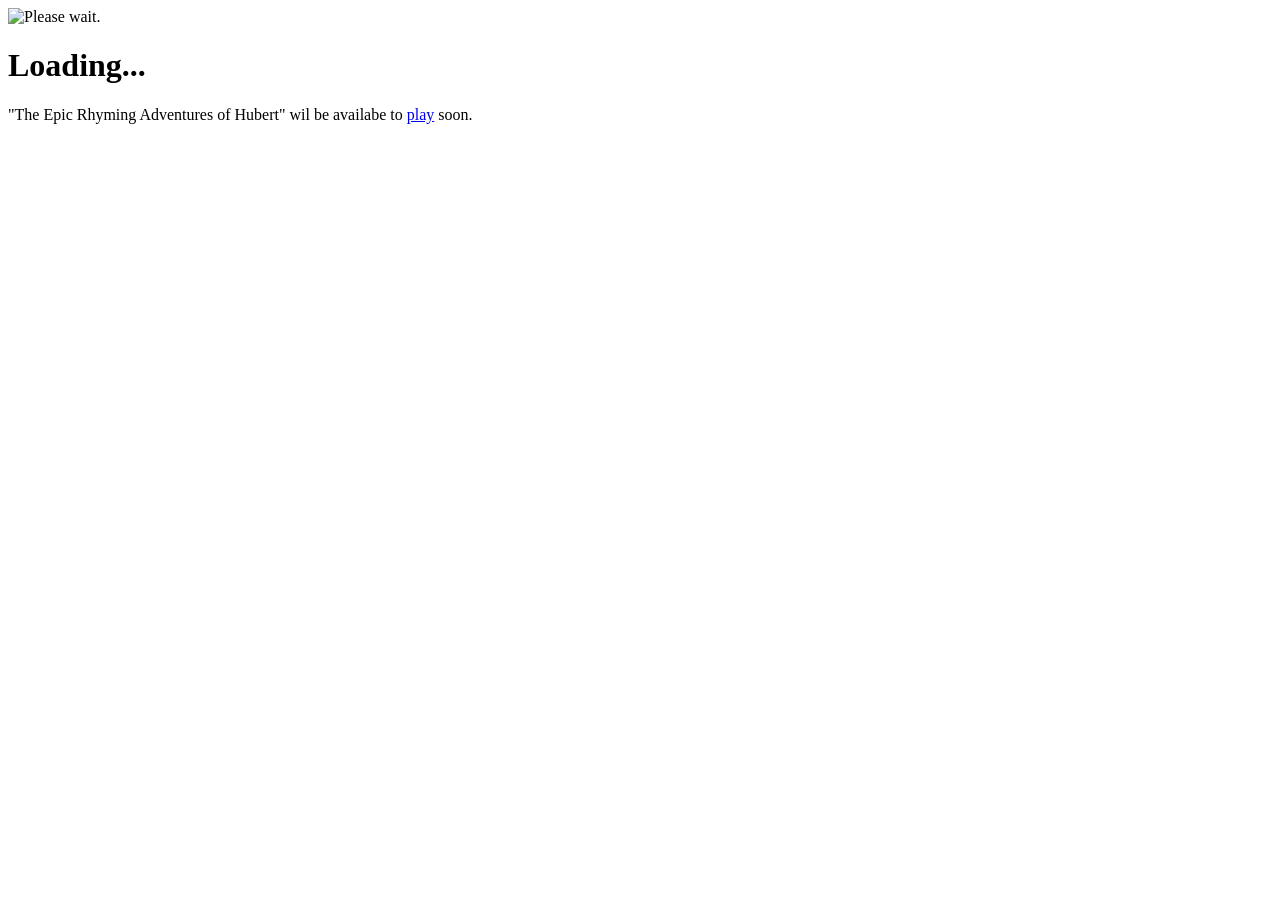
==== MMP100_Website/site_pg0.html @ 9b138c76 "Add files via upload" ====
<html>

	<head>

	</head>

	<body>
		<img src="loading.gif" alt="Please wait.">
		<h1>Loading... </h1>
	<head> "The Epic Rhyming Adventures of Hubert" wil be availabe to <a href="site_pg1.html">play</a> soon. </head>
	</body>

	

</html
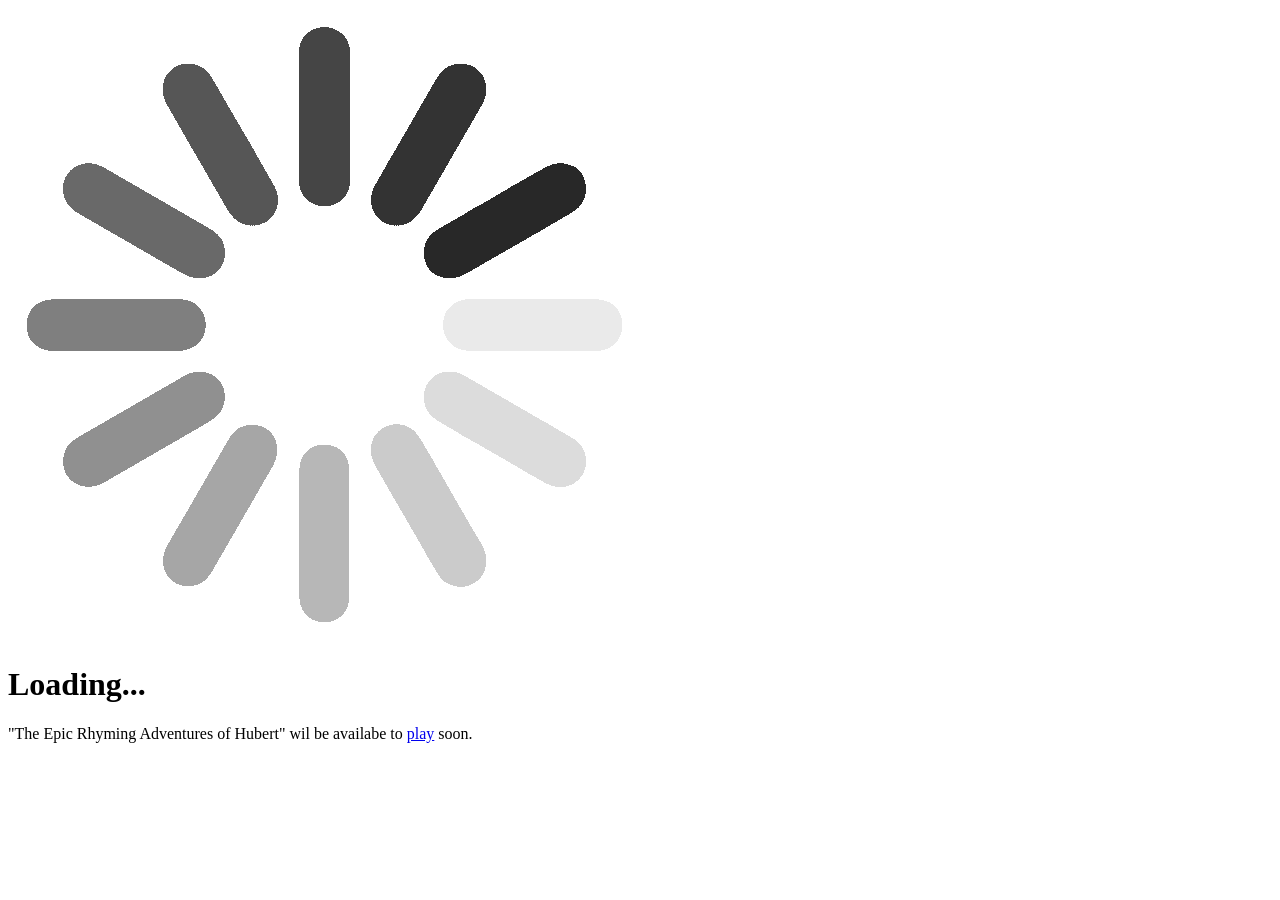
==== commit 4d46d921: "Update site_pg0.html" ====
--- a/MMP100_Website/site_pg0.html
+++ b/MMP100_Website/site_pg0.html
@@ -5,7 +5,7 @@
 	</head>
 
 	<body>
-		<img src="loading.gif" alt="Please wait.">
+		<img src="Loading.gif" alt="Please wait.">
 		<h1>Loading... </h1>
 	<head> "The Epic Rhyming Adventures of Hubert" wil be availabe to <a href="site_pg1.html">play</a> soon. </head>
 	</body>
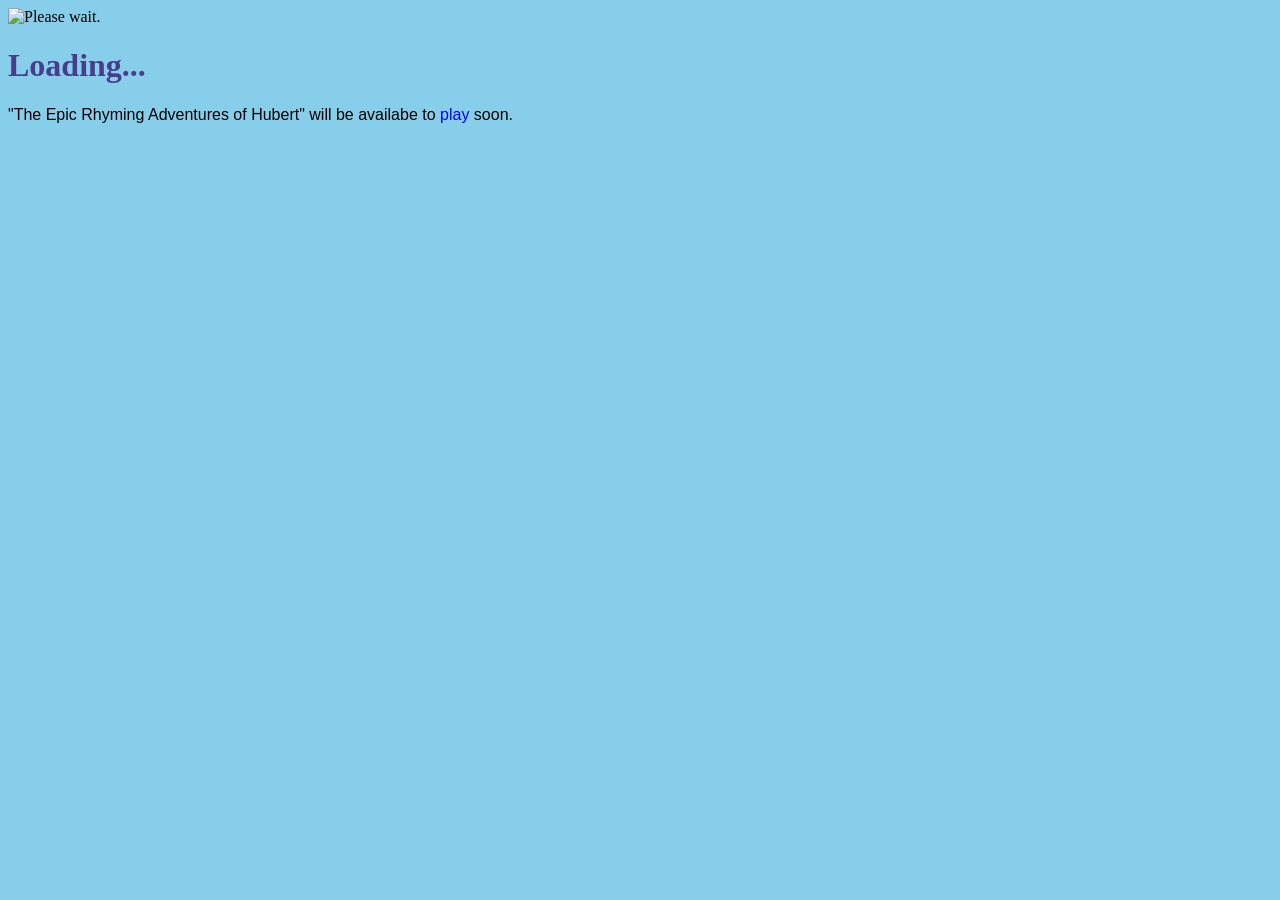
==== commit 28e89a2c: "Finished Website Couldn't get text-size to work, so hopefully font-size is enough." ====
--- a/MMP100_Website/site_pg0.html
+++ b/MMP100_Website/site_pg0.html
@@ -4,12 +4,13 @@
 
 	</head>
 
-	<body>
-		<img src="Loading.gif" alt="Please wait.">
-		<h1>Loading... </h1>
-	<head> "The Epic Rhyming Adventures of Hubert" wil be availabe to <a href="site_pg1.html">play</a> soon. </head>
+	<body style="background-color:skyblue;">
+
+		<img src="loading.gif" alt="Please wait.">
+		<h1 style="color:darkslateblue;">Loading... </h1>
+	<p style="font-family:sans-serif;" ;"> "The Epic Rhyming Adventures of Hubert" will be availabe to <a href="site_pg1.html" style="text-decoration-line: underline; text-decoration-color:skyblue;">play</a> soon. </p>
 	</body>
 
-	
 
-</html
+
+</html>
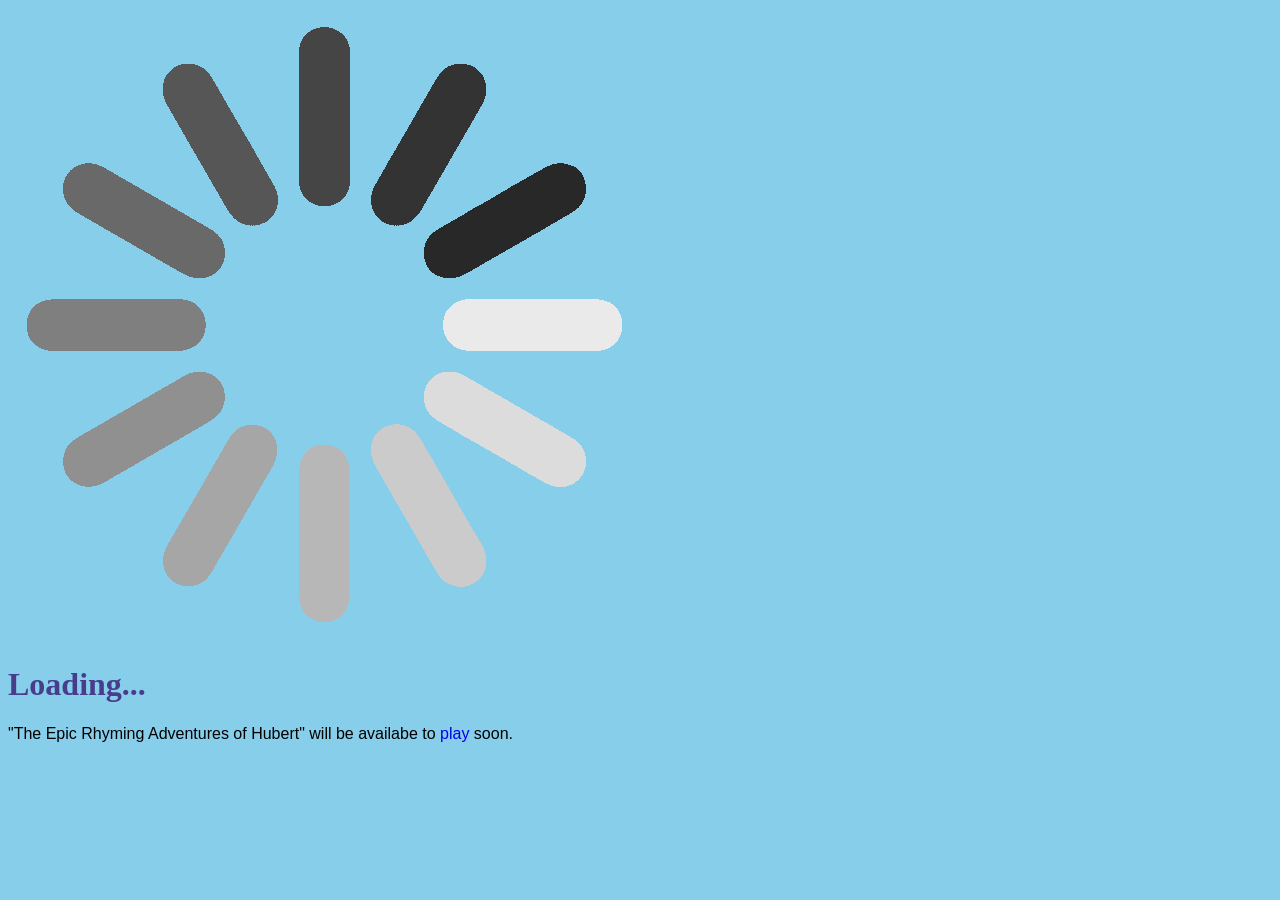
==== commit aaf8764a: "Update site_pg0.html" ====
--- a/MMP100_Website/site_pg0.html
+++ b/MMP100_Website/site_pg0.html
@@ -6,7 +6,7 @@
 
 	<body style="background-color:skyblue;">
 
-		<img src="loading.gif" alt="Please wait.">
+		<img src="Loading.gif" alt="Please wait.">
 		<h1 style="color:darkslateblue;">Loading... </h1>
 	<p style="font-family:sans-serif;" ;"> "The Epic Rhyming Adventures of Hubert" will be availabe to <a href="site_pg1.html" style="text-decoration-line: underline; text-decoration-color:skyblue;">play</a> soon. </p>
 	</body>
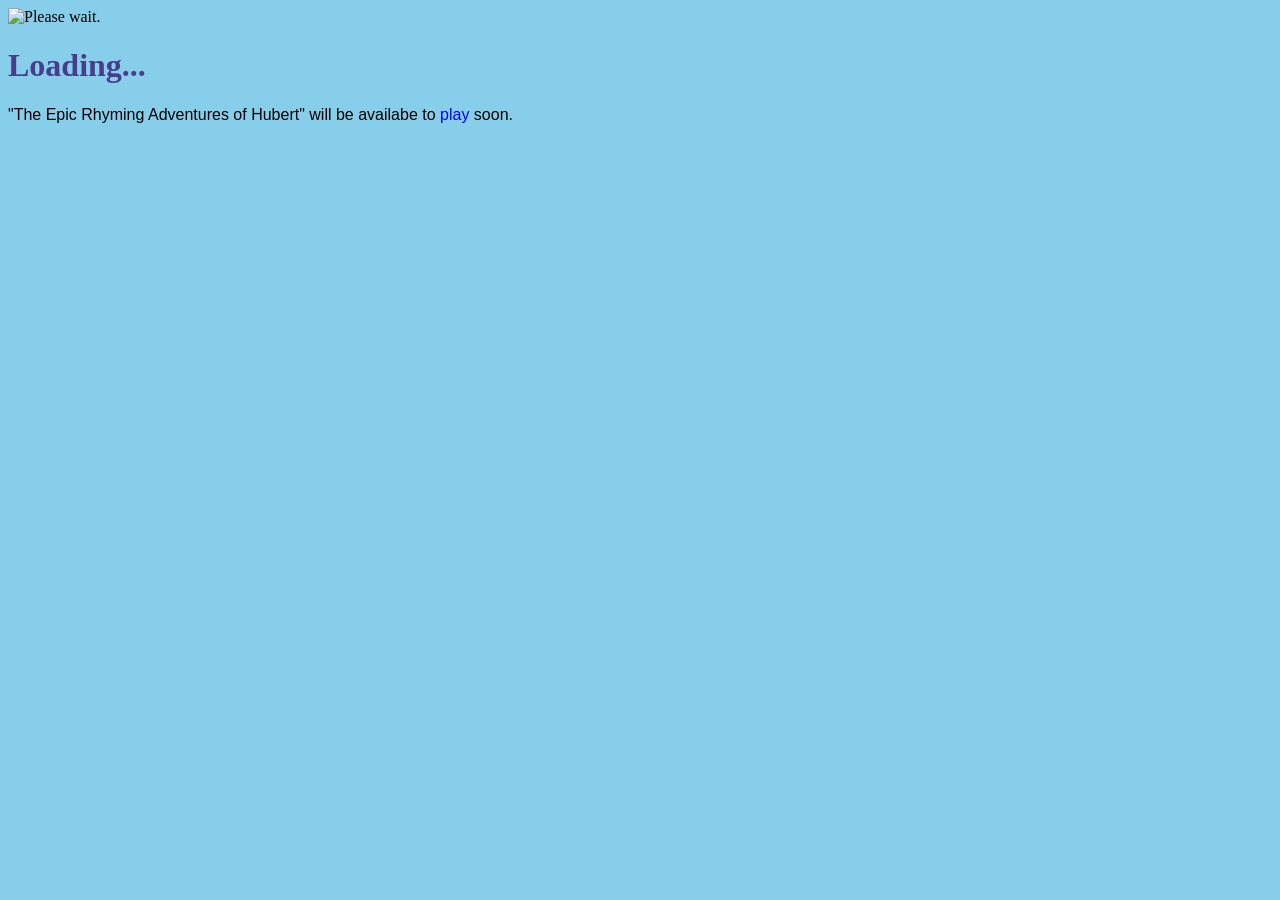
==== commit 60b56b19: "Tweaked version Updated fonts" ====
--- a/MMP100_Website/site_pg0.html
+++ b/MMP100_Website/site_pg0.html
@@ -6,7 +6,7 @@
 
 	<body style="background-color:skyblue;">
 
-		<img src="Loading.gif" alt="Please wait.">
+		<img src="loading.gif" alt="Please wait.">
 		<h1 style="color:darkslateblue;">Loading... </h1>
 	<p style="font-family:sans-serif;" ;"> "The Epic Rhyming Adventures of Hubert" will be availabe to <a href="site_pg1.html" style="text-decoration-line: underline; text-decoration-color:skyblue;">play</a> soon. </p>
 	</body>
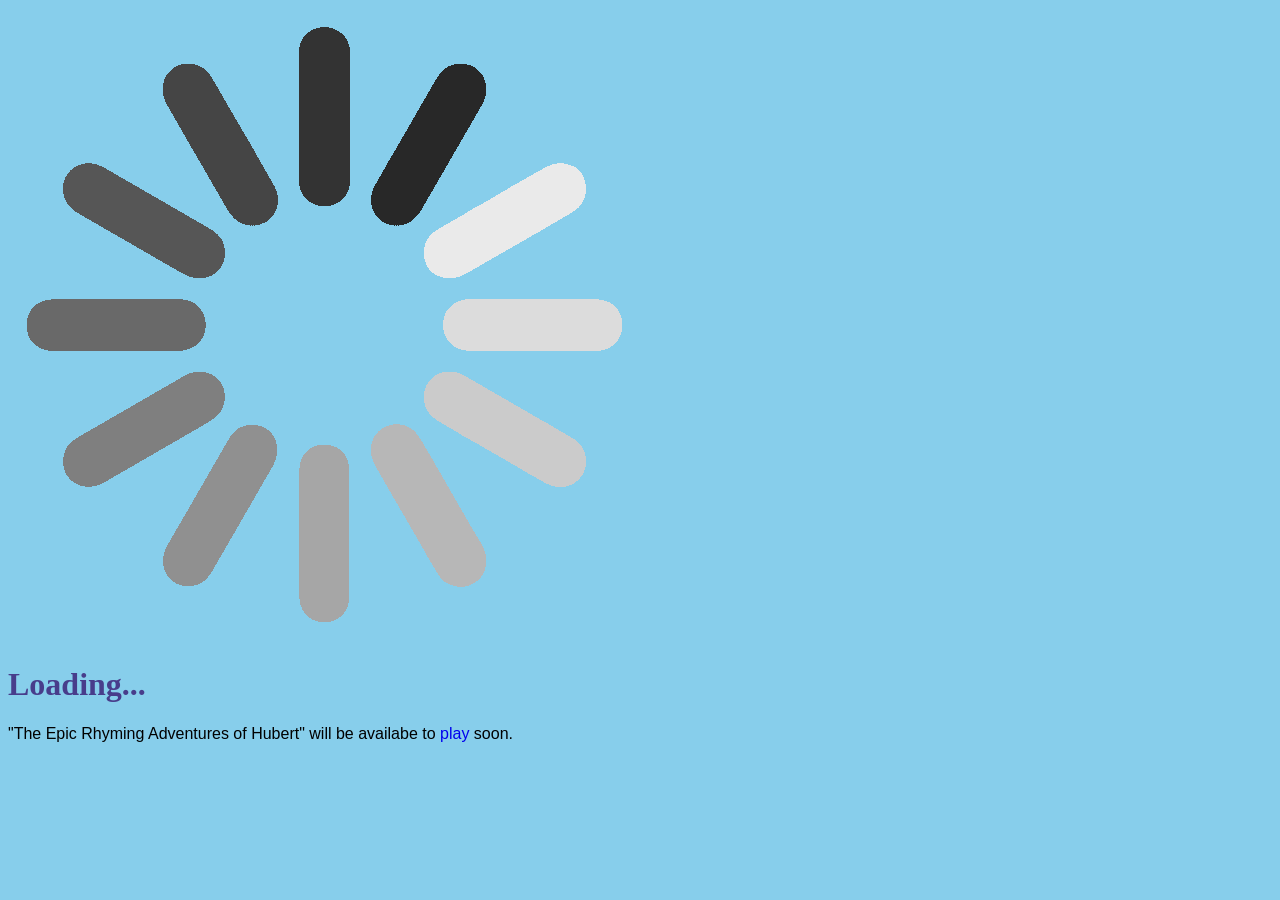
==== commit db88d679: "Technical Difficulties Hell Version Everything should be fixed now." ====
--- a/MMP100_Website/site_pg0.html
+++ b/MMP100_Website/site_pg0.html
@@ -6,7 +6,7 @@
 
 	<body style="background-color:skyblue;">
 
-		<img src="loading.gif" alt="Please wait.">
+		<img src="Loading.gif" alt="Please wait.">
 		<h1 style="color:darkslateblue;">Loading... </h1>
 	<p style="font-family:sans-serif;" ;"> "The Epic Rhyming Adventures of Hubert" will be availabe to <a href="site_pg1.html" style="text-decoration-line: underline; text-decoration-color:skyblue;">play</a> soon. </p>
 	</body>
